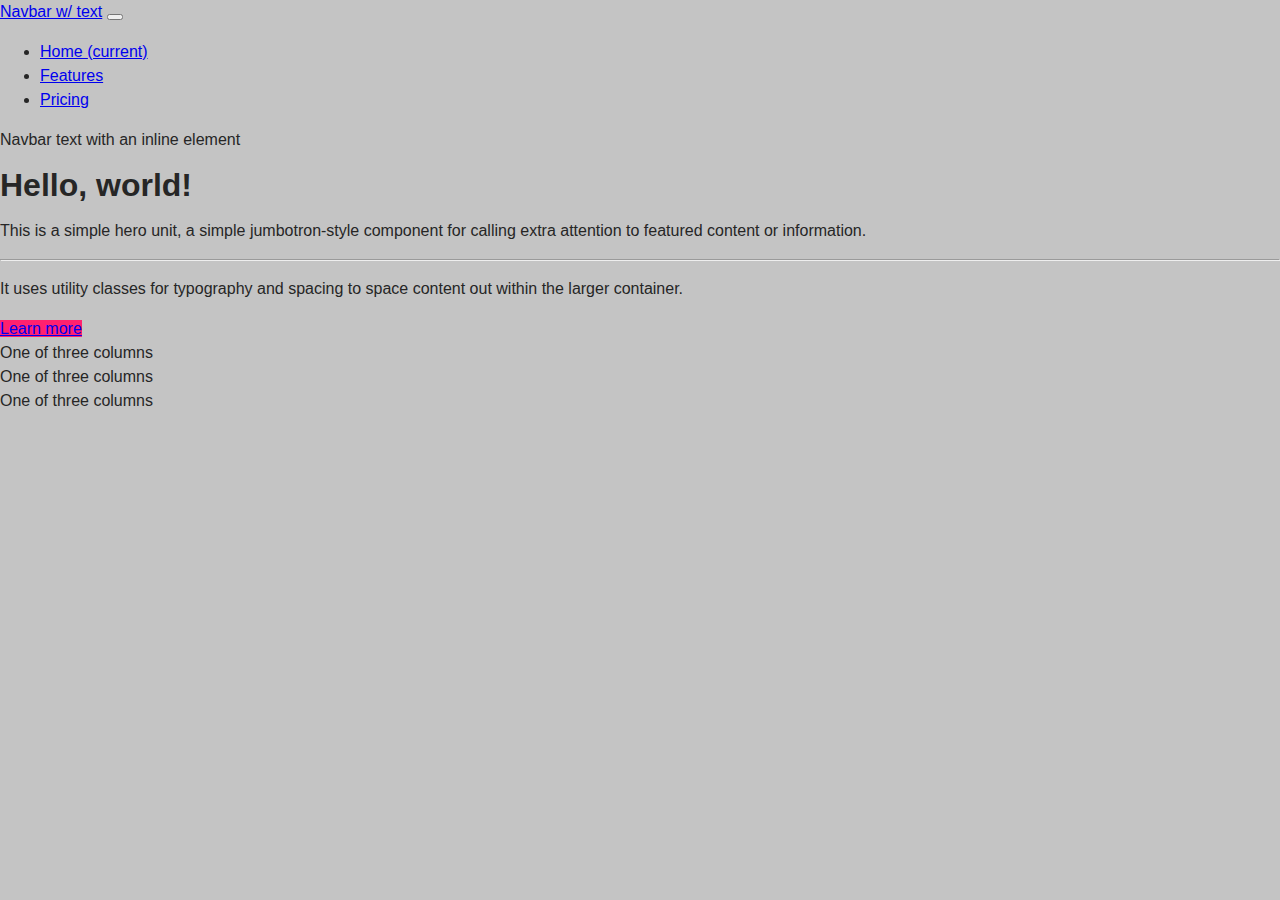
==== bootstrap.html @ 0e90bc91 "initial form handling" ====
<!DOCTYPE html>
<html lang="en">

<head>
  <meta charset="UTF-8">
  <meta name="viewport" content="width=device-width, initial-scale=1.0">
  <title>My First Bootstrap Page</title>
  <!-- Bootstrap CSS -->
  <link rel="stylesheet" href="https://cdn.jsdelivr.net/npm/bootstrap@4.5.3/dist/css/bootstrap.min.css"
    integrity="sha384-TX8t27EcRE3e/ihU7zmQxVncDAy5uIKz4rEkgIXeMed4M0jlfIDPvg6uqKI2xXr2" crossorigin="anonymous">
  <link rel="stylesheet" href="css/style.css" />
</head>

<body>
  <div class="container-fluid">
    <nav class="navbar navbar-expand-lg navbar-dark bg-primary">
      <a class="navbar-brand" href="#">Navbar w/ text</a>
      <button class="navbar-toggler" type="button" data-toggle="collapse" data-target="#navbarText"
        aria-controls="navbarText" aria-expanded="false" aria-label="Toggle navigation">
        <span class="navbar-toggler-icon"></span>
      </button>
      <div class="collapse navbar-collapse" id="navbarText">
        <ul class="navbar-nav mr-auto">
          <li class="nav-item active">
            <a class="nav-link" href="#">Home <span class="sr-only">(current)</span></a>
          </li>
          <li class="nav-item">
            <a class="nav-link" href="#">Features</a>
          </li>
          <li class="nav-item">
            <a class="nav-link" href="#">Pricing</a>
          </li>
        </ul>
        <span class="navbar-text">
          Navbar text with an inline element
        </span>
      </div>
    </nav>
    <div class="jumbotron">
      <h1 class="display-4">Hello, world!</h1>
      <p class="lead">This is a simple hero unit, a simple jumbotron-style component for calling extra attention to
        featured content or information.</p>
      <hr class="my-4">
      <p>It uses utility classes for typography and spacing to space content out within the larger container.</p>
      <a class="btn btn-primary btn-lg" href="#" role="button">Learn more</a>
    </div>
    <div class="container">
      <div class="row">
        <div class="col-sm">
          One of three columns
        </div>
        <div class="col-sm">
          One of three columns
        </div>
        <div class="col-sm">
          One of three columns
        </div>
      </div>
    </div>
  </div>


  <!-- Bootstrap jQuery and JS bundle w/ Popper.js -->
  <script src="https://code.jquery.com/jquery-3.5.1.slim.min.js"
    integrity="sha384-DfXdz2htPH0lsSSs5nCTpuj/zy4C+OGpamoFVy38MVBnE+IbbVYUew+OrCXaRkfj"
    crossorigin="anonymous"></script>
  <script src="https://cdn.jsdelivr.net/npm/bootstrap@4.5.3/dist/js/bootstrap.bundle.min.js"
    integrity="sha384-ho+j7jyWK8fNQe+A12Hb8AhRq26LrZ/JpcUGGOn+Y7RsweNrtN/tE3MoK7ZeZDyx"
    crossorigin="anonymous"></script>
</body>

</html>
---- css/style.css ----
body{
  background-color: #c4c4c4;
  color: #262626;
  font-family: Arial, Helvetica, sans-serif;
  line-height: 1.5em;
  margin: 0;
  padding: 0;
}
.btn-primary {
  background-color: #ff216e;
  border-color: #ff216e;
}
.btn-primary:hover {
  background-color: #be0948;
  border-color: #be0948;
}
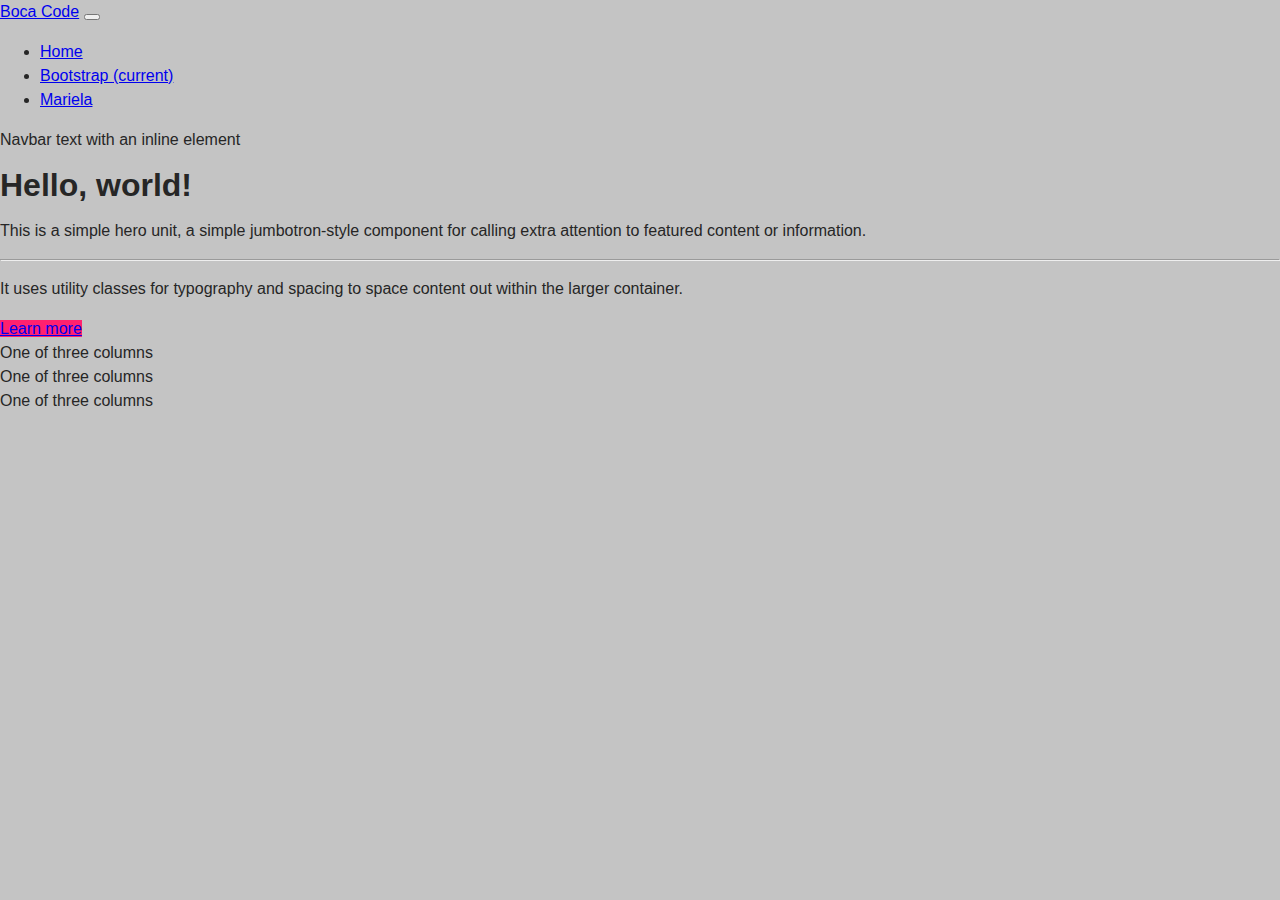
==== commit 90489620: "added navbar" ====
--- a/bootstrap.html
+++ b/bootstrap.html
@@ -14,21 +14,21 @@
 <body>
   <div class="container-fluid">
     <nav class="navbar navbar-expand-lg navbar-dark bg-primary">
-      <a class="navbar-brand" href="#">Navbar w/ text</a>
+      <a class="navbar-brand" href="#">Boca Code</a>
       <button class="navbar-toggler" type="button" data-toggle="collapse" data-target="#navbarText"
         aria-controls="navbarText" aria-expanded="false" aria-label="Toggle navigation">
         <span class="navbar-toggler-icon"></span>
       </button>
       <div class="collapse navbar-collapse" id="navbarText">
         <ul class="navbar-nav mr-auto">
+          <li class="nav-item">
+            <a class="nav-link" href="index.html">Home</a>
+          </li>
           <li class="nav-item active">
-            <a class="nav-link" href="#">Home <span class="sr-only">(current)</span></a>
+            <a class="nav-link" href="bootstrap.html">Bootstrap <span class="sr-only">(current)</span></a>
           </li>
           <li class="nav-item">
-            <a class="nav-link" href="#">Features</a>
-          </li>
-          <li class="nav-item">
-            <a class="nav-link" href="#">Pricing</a>
+            <a class="nav-link" href="mariela.html">Mariela</a>
           </li>
         </ul>
         <span class="navbar-text">
